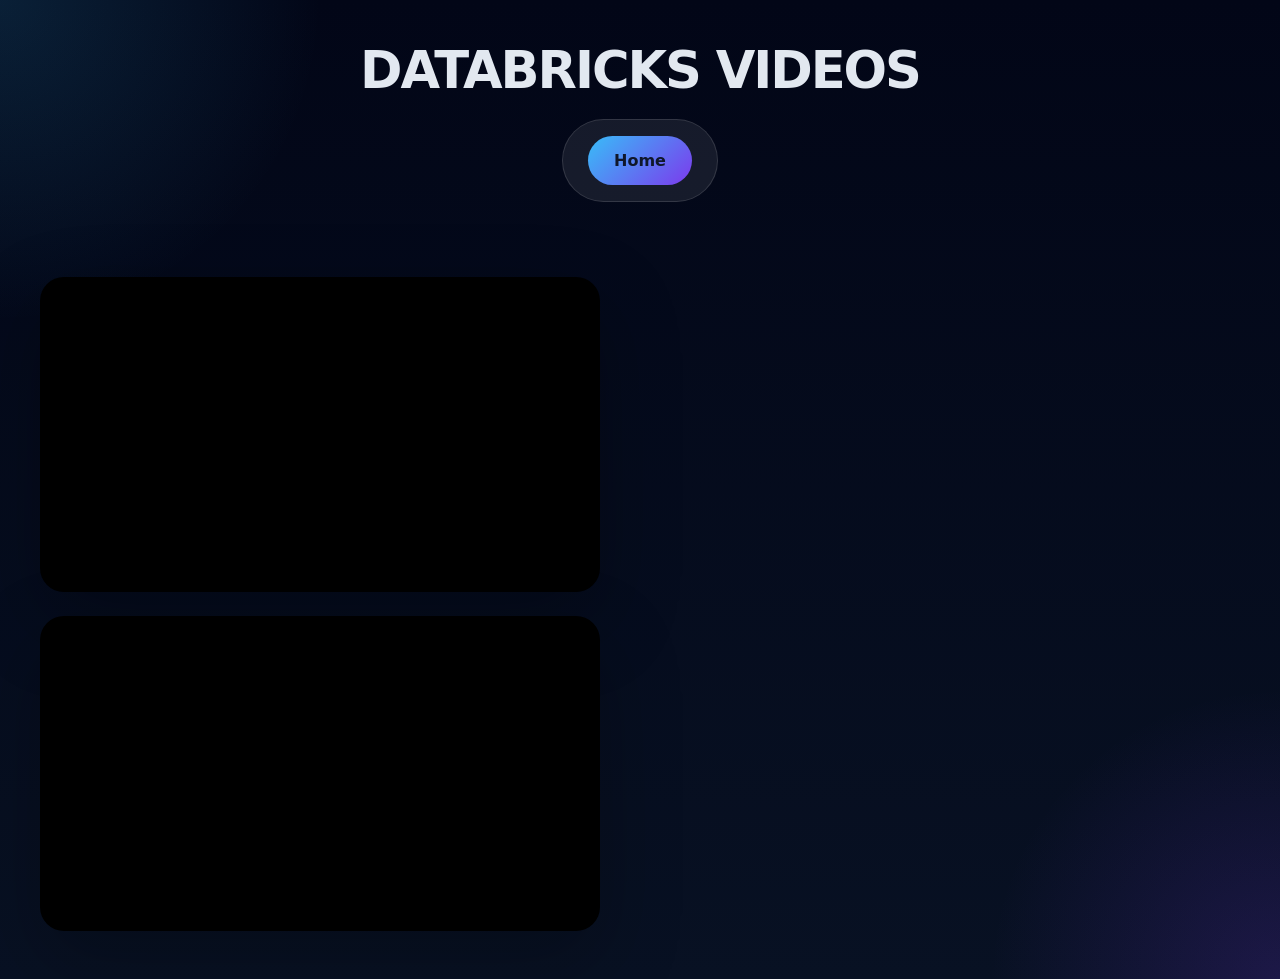
==== DF-YouTube/sandrock.html @ 1114e454 "Distraction Free Learning" ====
<!DOCTYPE html>
<html lang="en">
<head>
    <meta charset="UTF-8">
    <meta name="viewport" content="width=device-width, initial-scale=1.0">
    <title>SandRock</title>
    <link rel="stylesheet" href="style.css">
</head>
<body>
    <h1>DataBricks Videos</h1>
    <a href="index.html"><button>Home</button></a><br><br>
    <div>
        <iframe width="560" height="315" src="https://www.youtube.com/embed/_C8kWso4ne4?si=EqGU-EEgOeHjQ5gR" title="YouTube video player" frameborder="0" allow="accelerometer; autoplay; clipboard-write; encrypted-media; gyroscope; picture-in-picture; web-share" referrerpolicy="strict-origin-when-cross-origin" allowfullscreen></iframe>
        <iframe width="560" height="315" src="https://www.youtube.com/embed/761SQ9Hxbic?si=zSv-8lw9jRhfpKpw" title="YouTube video player" frameborder="0" allow="accelerometer; autoplay; clipboard-write; encrypted-media; gyroscope; picture-in-picture; web-share" referrerpolicy="strict-origin-when-cross-origin" allowfullscreen></iframe>
    </div>
</body>
</html>
---- DF-YouTube/style.css ----
:root {
  --bg: #040916;
  --surface: rgba(15, 23, 42, 0.88);
  --surface-soft: rgba(255, 255, 255, 0.08);
  --text: #e2e8f0;
  --muted: #94a3b8;
  --accent: #38bdf8;
  --accent-strong: #7c3aed;
  --radius: 24px;
  --max-width: 1200px;
}

* {
  box-sizing: border-box;
}

html {
  scroll-behavior: smooth;
}

body {
  margin: 0;
  min-height: 100vh;
  font-family: Inter, system-ui, -apple-system, BlinkMacSystemFont, "Segoe UI", sans-serif;
  color: var(--text);
  background: radial-gradient(circle at top left, rgba(56, 189, 248, 0.14), transparent 20%),
    radial-gradient(circle at bottom right, rgba(124, 58, 237, 0.18), transparent 18%),
    linear-gradient(180deg, #020617 0%, #081123 100%);
  display: flex;
  flex-direction: column;
  align-items: center;
  padding: 2rem 1rem 3rem;
}

h1 {
  margin: 0;
  padding: 0.75rem 1rem;
  text-align: center;
  font-size: clamp(2.4rem, 4vw, 4rem);
  letter-spacing: -0.04em;
  line-height: 1.05;
  text-transform: uppercase;
  max-width: 1000px;
}

body > a,
body > div > a {
  display: inline-flex;
  align-items: center;
  justify-content: center;
  gap: 0.35rem;
  margin: 0.6rem 0;
  padding: 0.96rem 1.6rem;
  border-radius: 999px;
  background: rgba(255, 255, 255, 0.08);
  border: 1px solid rgba(255, 255, 255, 0.12);
  color: var(--text);
  font-weight: 600;
  text-decoration: none;
  transition: transform 180ms ease, background-color 180ms ease, box-shadow 180ms ease;
}

body > a:hover,
body > a:focus-visible,
body > div > a:hover,
body > div > a:focus-visible {
  transform: translateY(-2px);
  background: rgba(255, 255, 255, 0.14);
  box-shadow: 0 18px 35px rgba(15, 23, 42, 0.22);
}

button {
  appearance: none;
  border: none;
  border-radius: 999px;
  padding: 0.96rem 1.6rem;
  font: inherit;
  cursor: pointer;
  color: #0f172a;
  background: linear-gradient(135deg, #38bdf8 0%, #7c3aed 100%);
  transition: transform 180ms ease, box-shadow 180ms ease;
}

button:hover,
button:focus-visible {
  transform: translateY(-2px);
  box-shadow: 0 18px 35px rgba(56, 189, 248, 0.24);
  outline: none;
}

body > div {
  width: min(100%, var(--max-width));
  display: grid;
  gap: 1.5rem;
  margin-top: 1.75rem;
}

img,
iframe {
  width: 100%;
  border-radius: 24px;
  box-shadow: 0 30px 80px rgba(0, 0, 0, 0.25);
}

img {
  max-width: 100%;
  height: auto;
  border: 1px solid rgba(255, 255, 255, 0.08);
}

iframe {
  max-width: 560px;
  aspect-ratio: 16 / 9;
  border: none;
  background: #000;
}

div {
  display: grid;
  gap: 1.5rem;
}

body > div > div {
  gap: 1.5rem;
}

a img {
  display: block;
}

@media (max-width: 760px) {
  body {
    padding: 1.5rem 1rem 2.5rem;
  }

  body > div {
    gap: 1.25rem;
  }
}
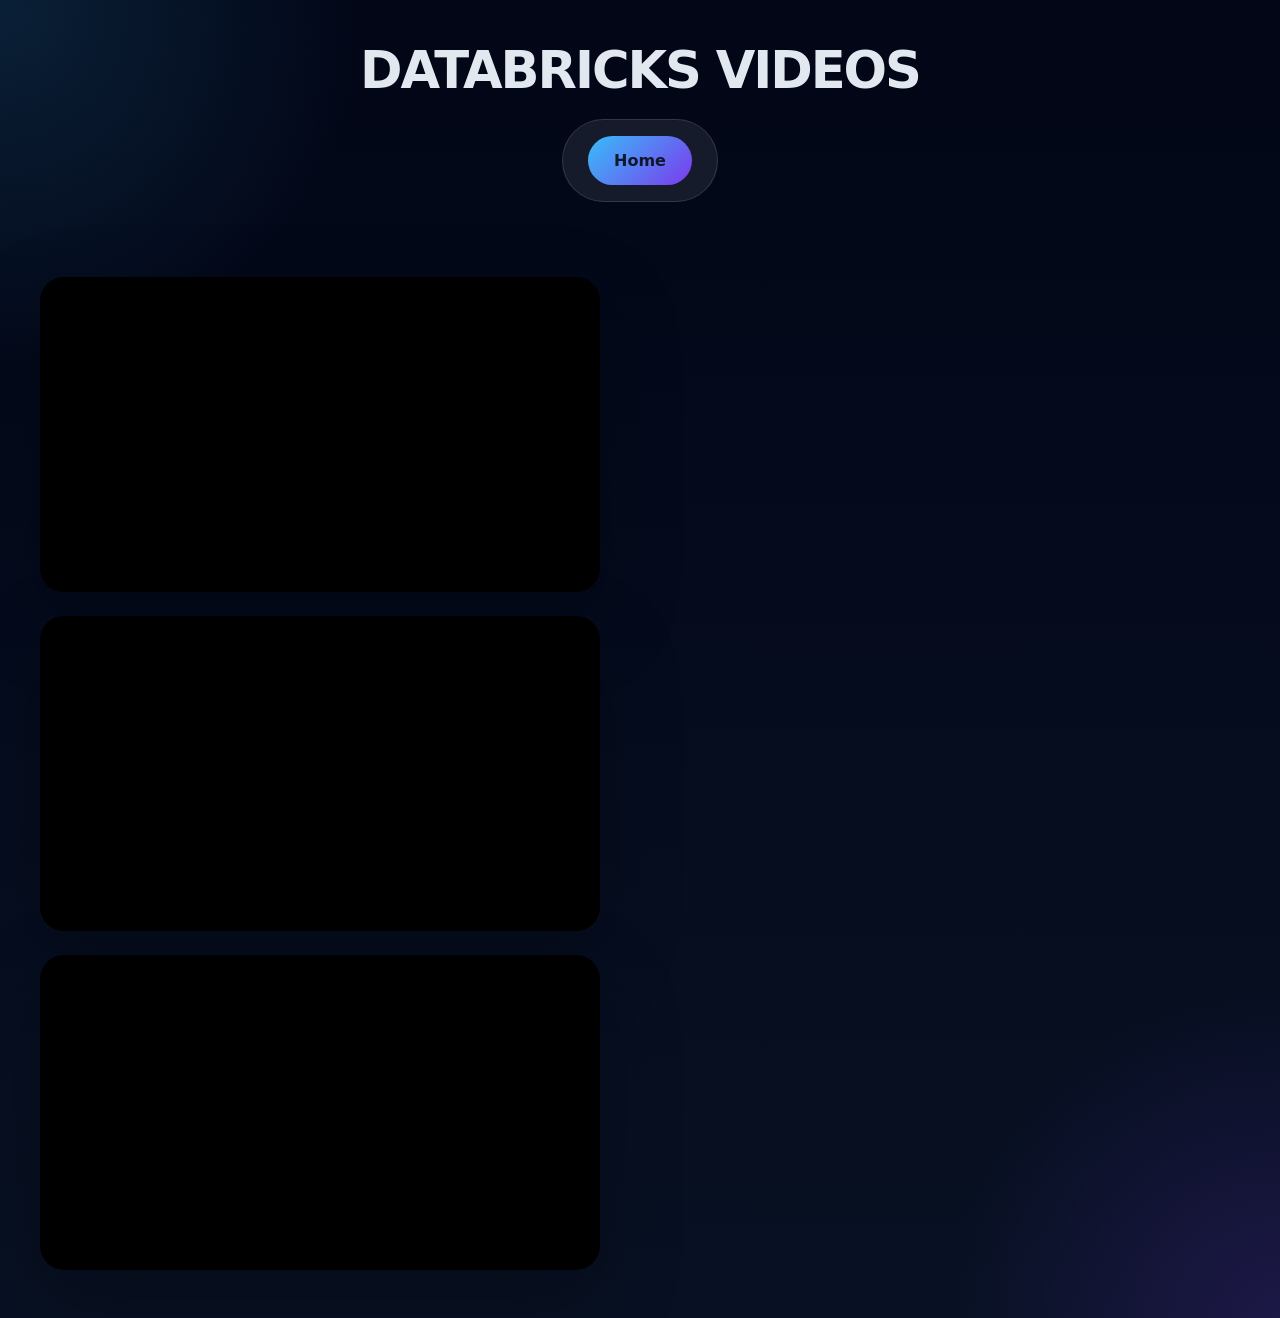
==== commit a9a90bfd: "Update sandrock" ====
--- a/DF-YouTube/sandrock.html
+++ b/DF-YouTube/sandrock.html
@@ -12,6 +12,7 @@
     <div>
         <iframe width="560" height="315" src="https://www.youtube.com/embed/_C8kWso4ne4?si=EqGU-EEgOeHjQ5gR" title="YouTube video player" frameborder="0" allow="accelerometer; autoplay; clipboard-write; encrypted-media; gyroscope; picture-in-picture; web-share" referrerpolicy="strict-origin-when-cross-origin" allowfullscreen></iframe>
         <iframe width="560" height="315" src="https://www.youtube.com/embed/761SQ9Hxbic?si=zSv-8lw9jRhfpKpw" title="YouTube video player" frameborder="0" allow="accelerometer; autoplay; clipboard-write; encrypted-media; gyroscope; picture-in-picture; web-share" referrerpolicy="strict-origin-when-cross-origin" allowfullscreen></iframe>
+        <iframe width="560" height="315" src="https://www.youtube.com/embed/biveB0gOlak?si=YzrtwGHV9XyH2JBN" title="YouTube video player" frameborder="0" allow="accelerometer; autoplay; clipboard-write; encrypted-media; gyroscope; picture-in-picture; web-share" referrerpolicy="strict-origin-when-cross-origin" allowfullscreen></iframe>
     </div>
 </body>
-</html>+</html>
